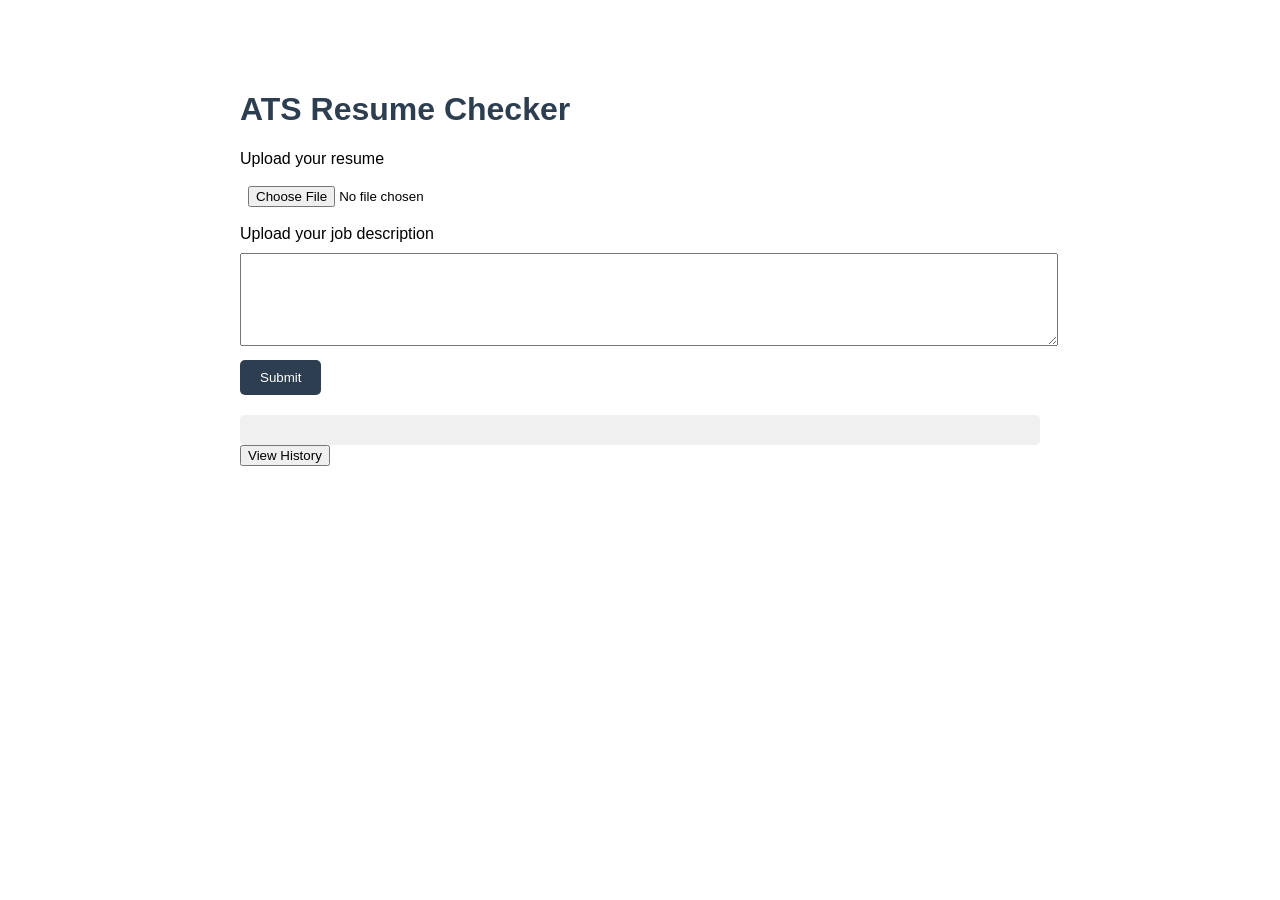
==== backend/templates/index.html @ 2dc49041 "feat: added navigation buttons" ====
<!DOCTYPE html>
<html lang="en">
<head>
    <meta charset="UTF-8">
    <meta name="viewport" content="width=device-width, initial-scale=1.0">
    <title>ATS Resume Checker</title>
    <style>
    body {
        font-family: Arial, sans-serif;
        max-width: 800px;
        margin: 50px auto;
        padding: 20px;
    }
    h1 {
    color: #2c3e50;
    }

    input[type="file"], textarea {
        width: 100%;
        margin: 10px 0;
        padding: 8px;
    }

    input[type="submit"] {
        background-color: #2c3e50;
        color: white;
        padding: 10px 20px;
        border: none;
        cursor: pointer;
        border-radius: 5px;
    }

    #result {
        margin-top: 20px;
        padding: 15px;
        background-color: #f0f0f0;
        border-radius: 5px;
    }
</style>
</head>

<body>
    <h1>ATS Resume Checker</h1>
    <form action="">
        <label for="resume">Upload your resume</label><br>
        <input type="file" id="fname" name="fname" ><br>
        <label for="jd">Upload your job description</label><br>
        <textarea id="job_description" name="job_description" rows="5" cols="50"></textarea>
        <input type="submit" value="Submit">
    </form> 
    <div id="result"></div>
    <button type="button">View History</button>

    <script>
    document.querySelector('form').addEventListener('submit', async function(e) {
        e.preventDefault();
        
        const formData = new FormData();
        formData.append('file', document.querySelector('input[type="file"]').files[0]);
        formData.append('job_description', document.querySelector('textarea').value);
        
        const response = await fetch('http://127.0.0.1:5000/upload', {
            method: 'POST',
            body: formData
        });
        
        const data = await response.json();
        if (data.error) {
            document.getElementById('result').innerHTML = `<p style="color:red;">${data.error}</p>`;
            return;
        }
        console.log(data);

        document.getElementById('result').innerHTML = `
        <h2>Score: ${data.Score.toFixed(2)}%</h2>
        <p>Matched: ${data.KeyWord_exists.join(', ')}</p>
        <p>Missing: ${data.KeyWord_not_exist.join(', ')}</p>
    `;
    });
    </script>
</body>
</html>
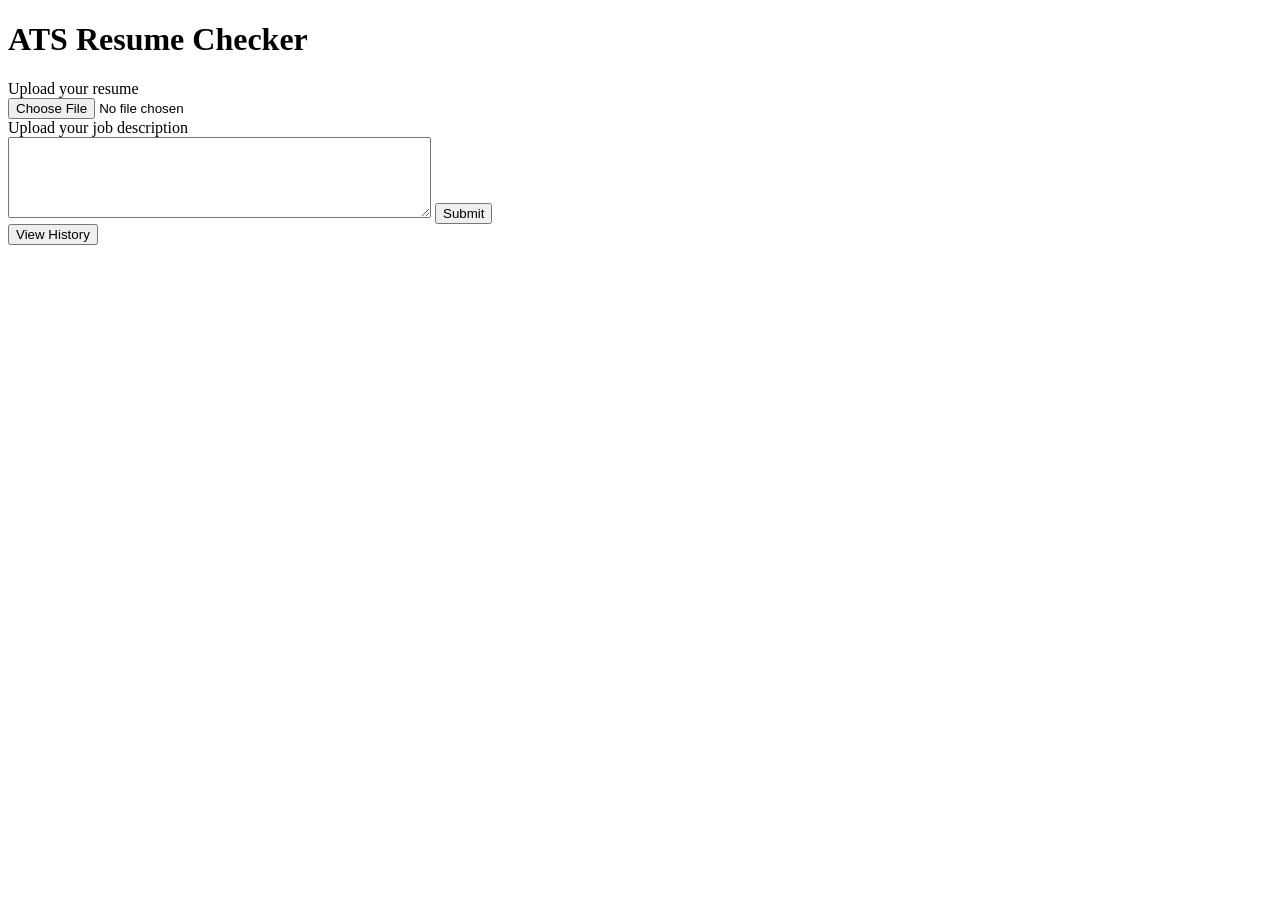
==== commit 941a42d9: "refactor: separated CSS into static/style.css" ====
--- a/backend/templates/index.html
+++ b/backend/templates/index.html
@@ -4,79 +4,89 @@
     <meta charset="UTF-8">
     <meta name="viewport" content="width=device-width, initial-scale=1.0">
     <title>ATS Resume Checker</title>
-    <style>
-    body {
-        font-family: Arial, sans-serif;
-        max-width: 800px;
-        margin: 50px auto;
-        padding: 20px;
-    }
-    h1 {
-    color: #2c3e50;
-    }
+    <link rel="stylesheet" href="{{ url_for('static', filename='css/style.css') }}">
+</head>
+<body>
 
-    input[type="file"], textarea {
-        width: 100%;
-        margin: 10px 0;
-        padding: 8px;
-    }
+    <h1>ATS Resume Checker</h1>
 
-    input[type="submit"] {
-        background-color: #2c3e50;
-        color: white;
-        padding: 10px 20px;
-        border: none;
-        cursor: pointer;
-        border-radius: 5px;
-    }
-
-    #result {
-        margin-top: 20px;
-        padding: 15px;
-        background-color: #f0f0f0;
-        border-radius: 5px;
-    }
-</style>
-</head>
-
-<body>
-    <h1>ATS Resume Checker</h1>
     <form action="">
         <label for="resume">Upload your resume</label><br>
-        <input type="file" id="fname" name="fname" ><br>
+        <input type="file" id="fname" name="fname"><br>
+
         <label for="jd">Upload your job description</label><br>
         <textarea id="job_description" name="job_description" rows="5" cols="50"></textarea>
+
         <input type="submit" value="Submit">
-    </form> 
+    </form>
+
     <div id="result"></div>
-    <button type="button">View History</button>
+
+    <button type="button" onclick="window.location.href='/history'">View History</button>
 
     <script>
-    document.querySelector('form').addEventListener('submit', async function(e) {
-        e.preventDefault();
-        
-        const formData = new FormData();
-        formData.append('file', document.querySelector('input[type="file"]').files[0]);
-        formData.append('job_description', document.querySelector('textarea').value);
-        
-        const response = await fetch('http://127.0.0.1:5000/upload', {
-            method: 'POST',
-            body: formData
+        document.querySelector('form').addEventListener('submit', async function (e) {
+            e.preventDefault();
+
+            const btn = document.querySelector('input[type="submit"]');
+            btn.value = "Checking...";
+            btn.disabled = true;
+
+            const formData = new FormData();
+            formData.append('file', document.querySelector('input[type="file"]').files[0]);
+            formData.append('job_description', document.querySelector('textarea').value);
+
+            const response = await fetch('http://127.0.0.1:5000/upload', {
+                method: 'POST',
+                body: formData
+            });
+
+            const data = await response.json();
+
+            if (data.error) {
+                document.getElementById('result').innerHTML = `<p style="color:red;">${data.error}</p>`;
+                btn.value = "Submit";
+                btn.disabled = false;
+                return;
+            }
+
+            const color = data.Score >= 80 ? 'green' : data.Score >= 50 ? 'orange' : 'red';
+
+            btn.value = "Submit";
+            btn.disabled = false;
+
+            document.getElementById('result').innerHTML = `
+                <h2 style="color:${color}">Score: ${data.Score.toFixed(2)}%</h2>
+
+                <p>Matched: ${data.KeyWord_exists.map(k => `<span class="keyword-match">${k}</span>`).join(' ')}</p>
+                <p>Missing: ${data.KeyWord_not_exist.map(k => `<span class="keyword-miss">${k}</span>`).join(' ')}</p>
+
+                <div>Skills:
+                    <div class="progress-bar">
+                        <div class="progress-fill" style="width:${data.section_scores.skills_score}%"></div>
+                    </div>
+                    ${data.section_scores.skills_score.toFixed(2)}%
+                </div>
+
+                <div>Projects:
+                    <div class="progress-bar">
+                        <div class="progress-fill" style="width:${data.section_scores.projects_score}%"></div>
+                    </div>
+                    ${data.section_scores.projects_score.toFixed(2)}%
+                </div>
+
+                <div>Education:
+                    <div class="progress-bar">
+                        <div class="progress-fill" style="width:${data.section_scores.education_score}%"></div>
+                    </div>
+                    ${data.section_scores.education_score.toFixed(2)}%
+                </div>
+
+                <h3>💡 Tips:</h3>
+                ${data.Unmatched_keyword_tips.map(tip => `<div class="tip-card">• ${tip}</div>`).join('')}
+            `;
         });
-        
-        const data = await response.json();
-        if (data.error) {
-            document.getElementById('result').innerHTML = `<p style="color:red;">${data.error}</p>`;
-            return;
-        }
-        console.log(data);
+    </script>
 
-        document.getElementById('result').innerHTML = `
-        <h2>Score: ${data.Score.toFixed(2)}%</h2>
-        <p>Matched: ${data.KeyWord_exists.join(', ')}</p>
-        <p>Missing: ${data.KeyWord_not_exist.join(', ')}</p>
-    `;
-    });
-    </script>
 </body>
-</html>+</html>
